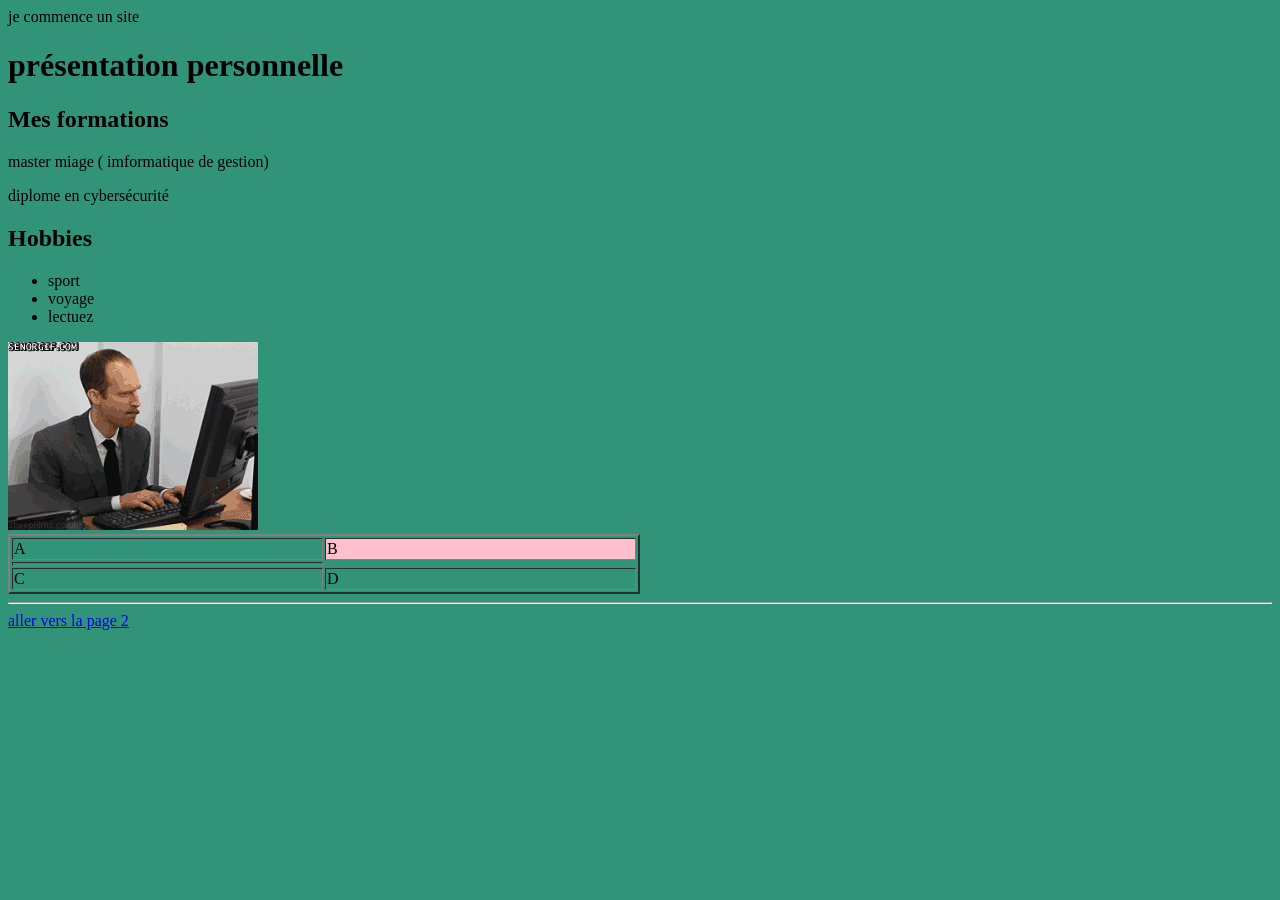
==== index.html @ c51114d0 "Add files via upload" ====
<!DOCTYPE html>
<html>
<head>
	<meta charset="utf-8">
	<meta name="viewport" content="width=device-width, initial-scale=1">
	<title></title>
</head>
<body bgcolor="#319479">
je commence un site 

<h1> présentation personnelle </h1> 
   <h2> Mes formations </h2>
    <p> master miage ( imformatique de gestion) <p> 
	<p> diplome  en cybersécurité <p>

  <h2> Hobbies </h2> 

	<ul> 
     <li> sport </li>
	 <li> voyage </li>
	 <li> lectuez </li> 
	</ul>
	<img src="image1.gif" widht= "200" heigth>

	<table border="2px"width="50%">
		<tr> <td> A </td>  <td bgcolor="pink"> B<tr> <td> 
		<tr> <td> C </td> <td> D
</table>
<hr>

<a href="page2.html"> aller vers la page 2 </a>

</body>
</html>
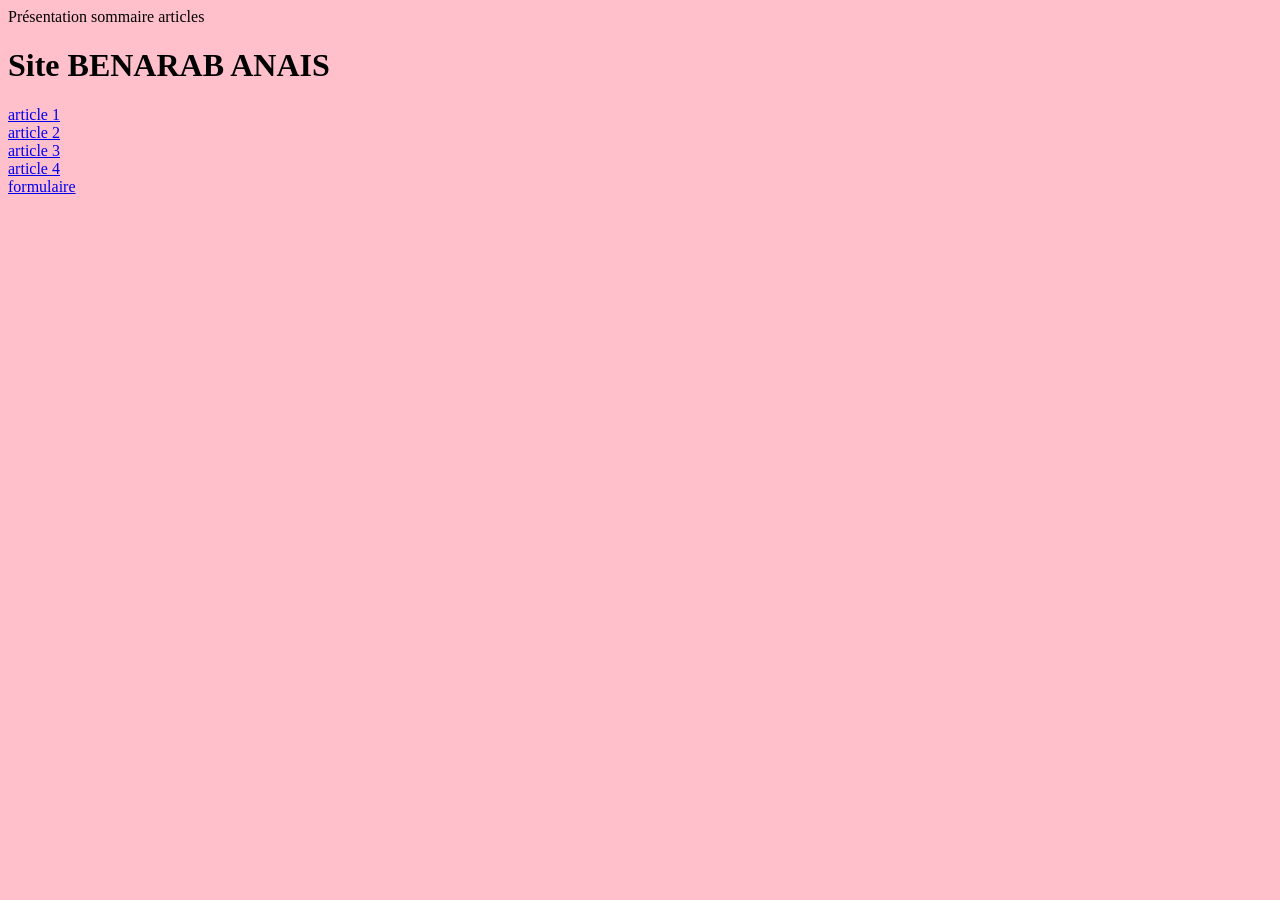
==== commit a8363991: "Add files via upload" ====
--- a/index.html
+++ b/index.html
@@ -5,30 +5,22 @@
 	<meta name="viewport" content="width=device-width, initial-scale=1">
 	<title></title>
 </head>
-<body bgcolor="#319479">
-je commence un site 
+<body bgcolor="pink">
+	Présentation
+	sommaire articles 
+	<br>
 
-<h1> présentation personnelle </h1> 
-   <h2> Mes formations </h2>
-    <p> master miage ( imformatique de gestion) <p> 
-	<p> diplome  en cybersécurité <p>
+<h1> Site BENARAB ANAIS </h1>
 
-  <h2> Hobbies </h2> 
-
-	<ul> 
-     <li> sport </li>
-	 <li> voyage </li>
-	 <li> lectuez </li> 
-	</ul>
-	<img src="image1.gif" widht= "200" heigth>
-
-	<table border="2px"width="50%">
-		<tr> <td> A </td>  <td bgcolor="pink"> B<tr> <td> 
-		<tr> <td> C </td> <td> D
-</table>
-<hr>
-
-<a href="page2.html"> aller vers la page 2 </a>
-
+	<a href="article1.html"> article 1 </a>
+	<br>
+	<a href="article2.html"> article 2 </a>
+	<br>
+	<a href="article3.html"> article 3 </a>
+	<br>
+	
+	<a href="article4.html">	article 4 </a>
+	<br>
+<a href="formulaire.html">	formulaire </a>
 </body>
 </html>
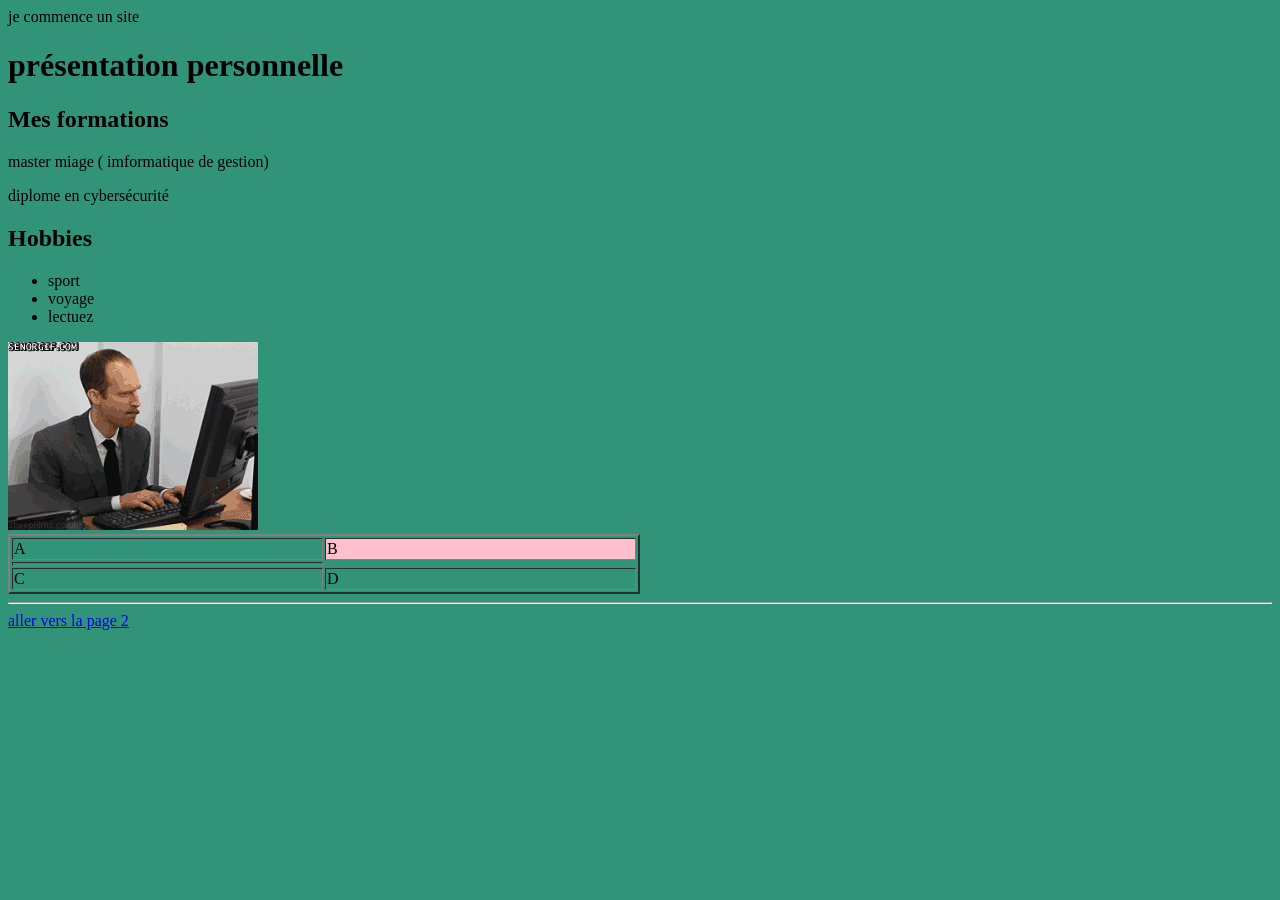
==== commit 56653b4c: "Add files via upload" ====
--- a/index.html
+++ b/index.html
@@ -5,22 +5,30 @@
 	<meta name="viewport" content="width=device-width, initial-scale=1">
 	<title></title>
 </head>
-<body bgcolor="pink">
-	Présentation
-	sommaire articles 
-	<br>
+<body bgcolor="#319479">
+je commence un site 
 
-<h1> Site BENARAB ANAIS </h1>
+<h1> présentation personnelle </h1> 
+   <h2> Mes formations </h2>
+    <p> master miage ( imformatique de gestion) <p> 
+	<p> diplome  en cybersécurité <p>
 
-	<a href="article1.html"> article 1 </a>
-	<br>
-	<a href="article2.html"> article 2 </a>
-	<br>
-	<a href="article3.html"> article 3 </a>
-	<br>
-	
-	<a href="article4.html">	article 4 </a>
-	<br>
-<a href="formulaire.html">	formulaire </a>
+  <h2> Hobbies </h2> 
+
+	<ul> 
+     <li> sport </li>
+	 <li> voyage </li>
+	 <li> lectuez </li> 
+	</ul>
+	<img src="image1.gif" widht= "200" heigth>
+
+	<table border="2px"width="50%">
+		<tr> <td> A </td>  <td bgcolor="pink"> B<tr> <td> 
+		<tr> <td> C </td> <td> D
+</table>
+<hr>
+
+<a href="page2.html"> aller vers la page 2 </a>
+
 </body>
 </html>
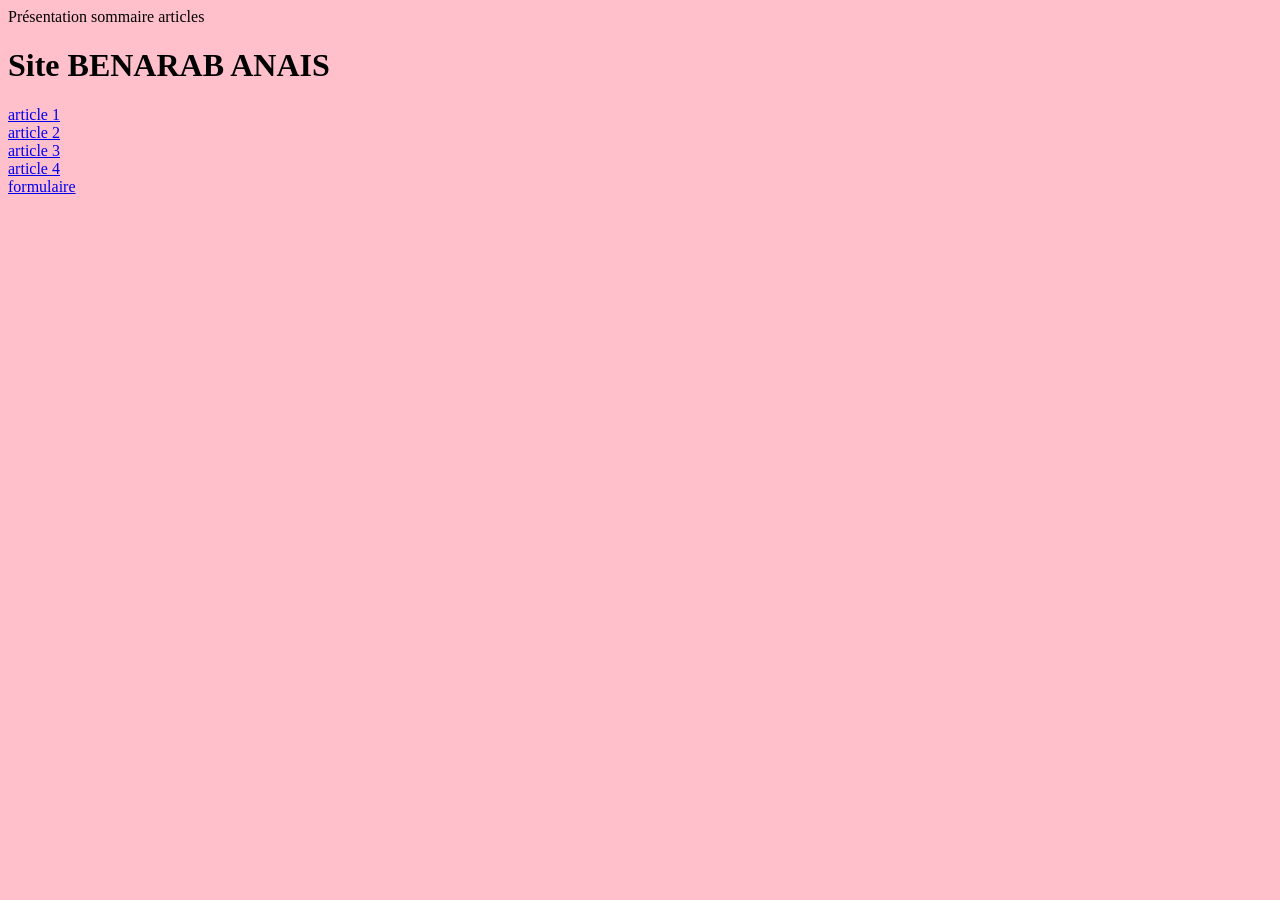
==== commit a4aac718: "Add files via upload" ====
--- a/index.html
+++ b/index.html
@@ -5,30 +5,22 @@
 	<meta name="viewport" content="width=device-width, initial-scale=1">
 	<title></title>
 </head>
-<body bgcolor="#319479">
-je commence un site 
+<body bgcolor="pink">
+	Présentation
+	sommaire articles 
+	<br>
 
-<h1> présentation personnelle </h1> 
-   <h2> Mes formations </h2>
-    <p> master miage ( imformatique de gestion) <p> 
-	<p> diplome  en cybersécurité <p>
+<h1> Site BENARAB ANAIS </h1>
 
-  <h2> Hobbies </h2> 
-
-	<ul> 
-     <li> sport </li>
-	 <li> voyage </li>
-	 <li> lectuez </li> 
-	</ul>
-	<img src="image1.gif" widht= "200" heigth>
-
-	<table border="2px"width="50%">
-		<tr> <td> A </td>  <td bgcolor="pink"> B<tr> <td> 
-		<tr> <td> C </td> <td> D
-</table>
-<hr>
-
-<a href="page2.html"> aller vers la page 2 </a>
-
+	<a href="article1.html"> article 1 </a>
+	<br>
+	<a href="article2.html"> article 2 </a>
+	<br>
+	<a href="article3.html"> article 3 </a>
+	<br>
+	
+	<a href="article4.html">	article 4 </a>
+	<br>
+<a href="formulaire.html">	formulaire </a>
 </body>
 </html>
